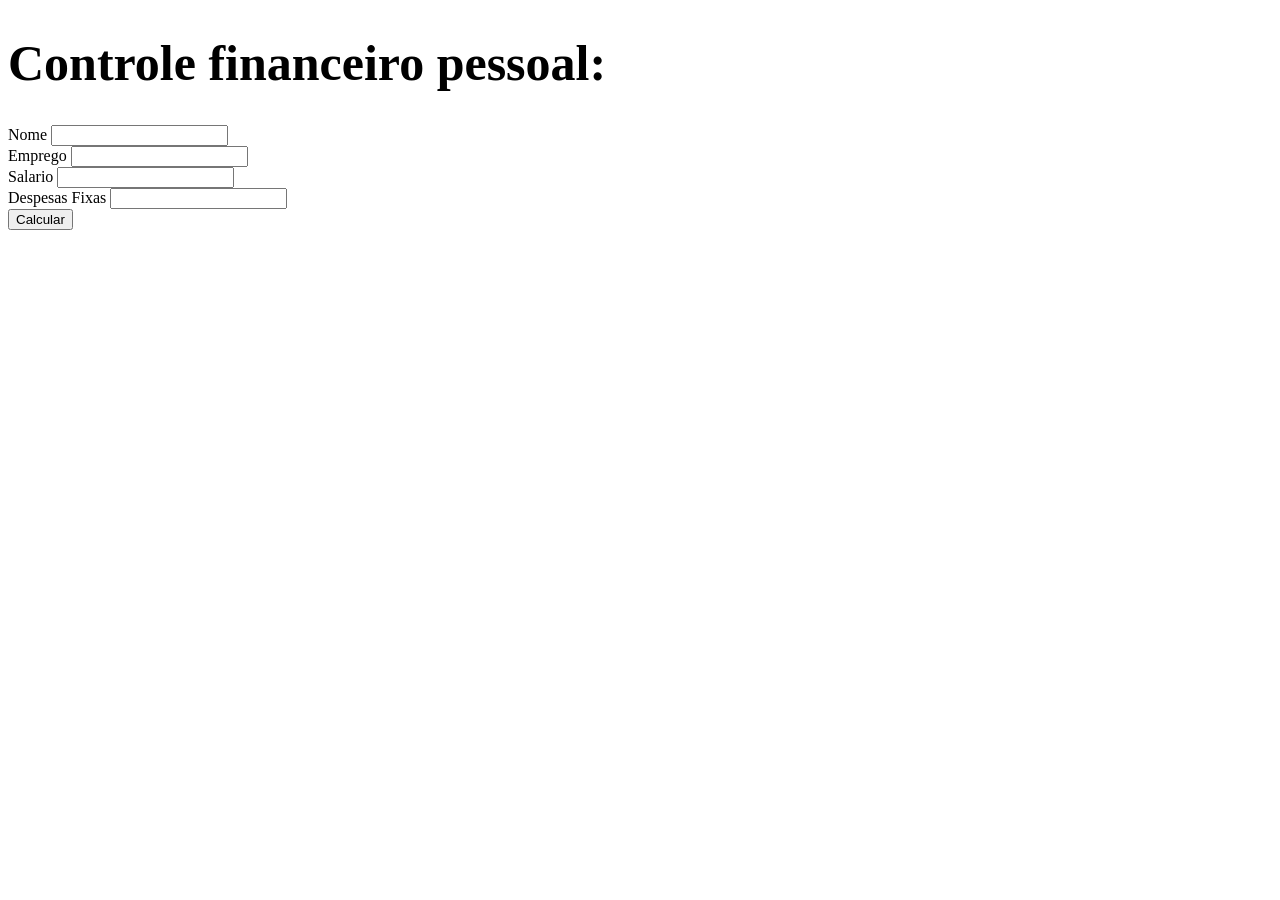
==== AULA_09/index.html @ 823b9373 "upds" ====
<!DOCTYPE html>
<html lang="en">
<head>
    <meta charset="UTF-8">
    <meta name="viewport" content="width=device-width, initial-scale=1.0">
    <link rel="stylesheet" href="style.css">
    <title>Controle financeiro</title>
</head>
<body>
    <h1>Controle financeiro pessoal:</h1>

    <label for="nome">Nome</label>
    <input id="nome" type="text">
<br>
    <label for="emprego">Emprego</label>
    <input id="emprego" type="text">
<br>
    <label for="salario">Salario</label>
    <input id="salario" type="number">
<br>
    <label for="despesas">Despesas Fixas</label>
    <input id="despesas" type="number">
<br>
    <button onclick="calcular()">Calcular</button>

    <div id = "oculto1" style="display: none;">
        <p> asdawdwa</p>
    </div>




    <script src="script.js"></script>
</body>
</html>
---- AULA_09/style.css ----
h1 {
    font-size: 50px;
}

#oculto {
    display: none;
}
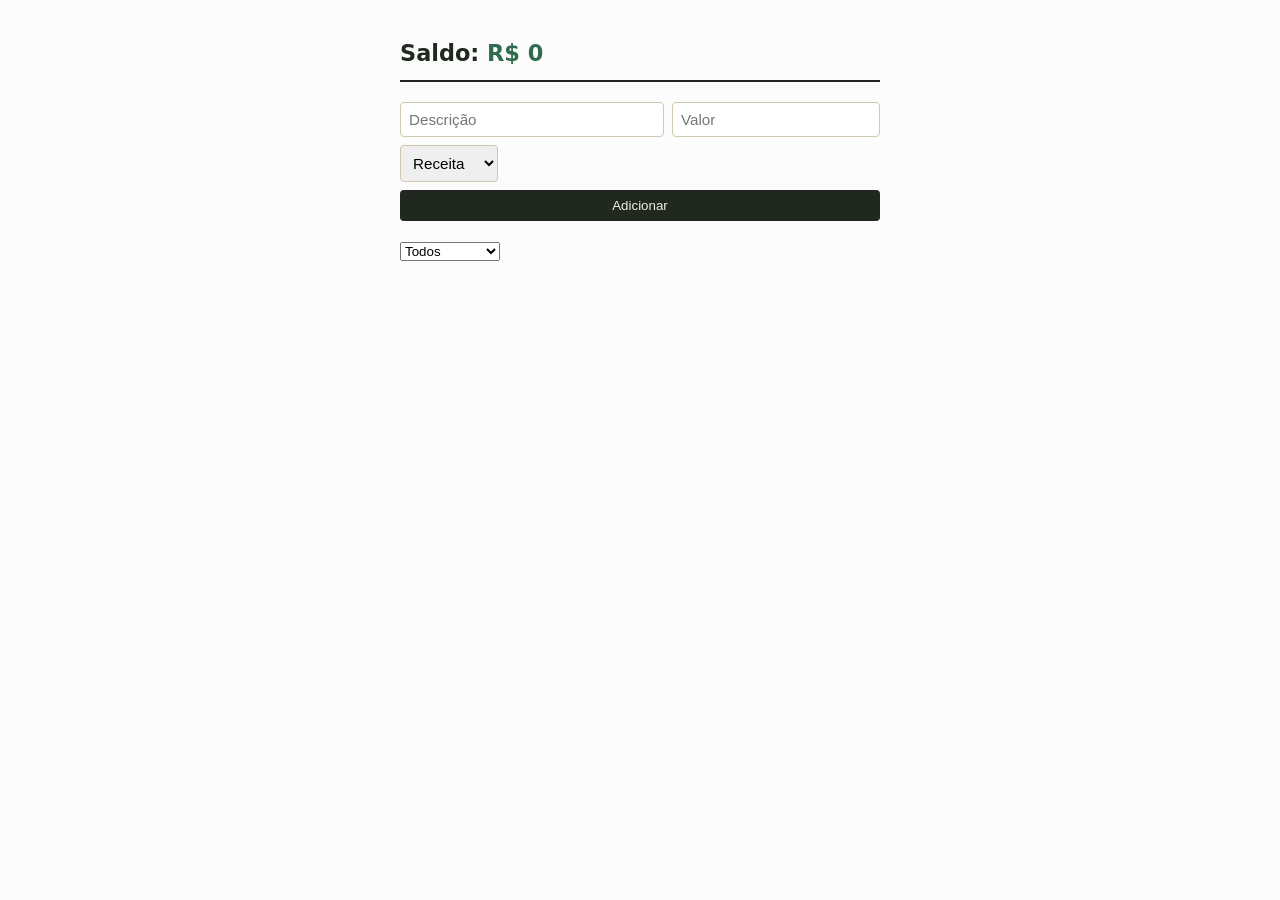
==== commit 0a0ba82b: "upds" ====
--- a/AULA_09/index.html
+++ b/AULA_09/index.html
@@ -7,29 +7,26 @@
     <title>Controle financeiro</title>
 </head>
 <body>
-    <h1>Controle financeiro pessoal:</h1>
+  <h1>Saldo: <span id="saldo">R$ 0</span></h1>
 
-    <label for="nome">Nome</label>
-    <input id="nome" type="text">
-<br>
-    <label for="emprego">Emprego</label>
-    <input id="emprego" type="text">
-<br>
-    <label for="salario">Salario</label>
-    <input id="salario" type="number">
-<br>
-    <label for="despesas">Despesas Fixas</label>
-    <input id="despesas" type="number">
-<br>
-    <button onclick="calcular()">Calcular</button>
+  <form id="form">
+    <input id="descricao" placeholder="Descrição" required>
+    <input id="valor" type="number" placeholder="Valor" required>
+    <select id="tipo">
+      <option value="receita">Receita</option>
+      <option value="despesa">Despesa</option>
+    </select>
+    <button>Adicionar</button>
+  </form>
 
-    <div id = "oculto1" style="display: none;">
-        <p> asdawdwa</p>
-    </div>
+  <select id="filtro">
+  <option value="todos">Todos</option>
+  <option value="receita">Só receitas</option>
+  <option value="despesa">Só despesas</option>
+</select>
 
+  <ul id="lista"></ul>
 
-
-
-    <script src="script.js"></script>
+  <script src="script.js"></script>
 </body>
 </html>
--- a/AULA_09/style.css
+++ b/AULA_09/style.css
@@ -1,7 +1,79 @@
-h1 {
-    font-size: 50px;
+body {
+  font-family: system-ui, sans-serif;
+  background: #fcfcfc;
+  color: #20281f;
+  max-width: 480px;
+  margin: 40px auto;
+  padding: 0 16px;
 }
 
-#oculto {
-    display: none;
+h1 {
+  font-size: 1.4rem;
+  border-bottom: 2px solid #20281f;
+  padding-bottom: 14px;
+  margin-bottom: 20px;
+}
+
+#saldo {
+  font-weight: bold;
+  color: #2f6b4f;
+}
+
+#form {
+  display: flex;
+  flex-wrap: wrap;
+  gap: 8px;
+  margin-bottom: 20px;
+}
+
+#form input,
+#form select {
+  padding: 8px;
+  border: 1px solid #cfc6ac;
+  border-radius: 4px;
+  font-size: 0.95rem;
+}
+
+#descricao {
+  flex: 2;
+}
+
+#valor {
+  flex: 1;
+}
+
+#form button {
+  background: #20281f;
+  color: #f3efe3;
+  border: none;
+  padding: 8px 16px;
+  border-radius: 4px;
+  cursor: pointer;
+  width: 100%;
+}
+
+#form button:hover {
+  background: #384532;
+}
+
+#lista {
+  list-style: none;
+  padding: 0;
+  margin: 0;
+}
+
+#lista li {
+  display: flex;
+  justify-content: space-between;
+  align-items: center;
+  padding: 10px 0;
+  border-bottom: 1px solid #cfc6ac;
+}
+
+#lista li button {
+  background: none;
+  border: none;
+  color: #a3442f;
+  font-size: 1rem;
+  cursor: pointer;
 }
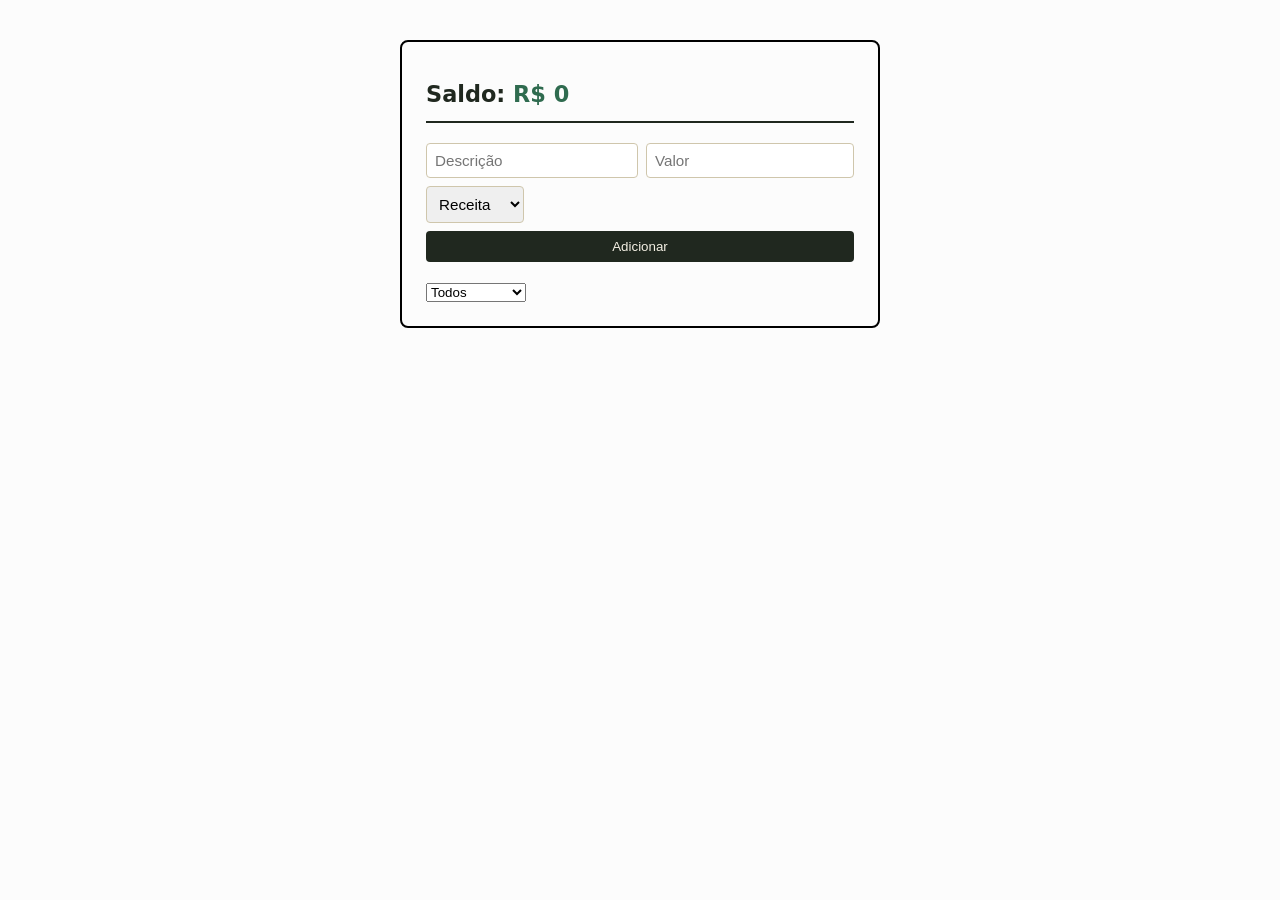
==== commit ca58cf1a: "upds" ====
--- a/AULA_09/index.html
+++ b/AULA_09/index.html
@@ -7,6 +7,7 @@
     <title>Controle financeiro</title>
 </head>
 <body>
+  <div class = "corpo" >
   <h1>Saldo: <span id="saldo">R$ 0</span></h1>
 
   <form id="form">
@@ -28,5 +29,6 @@
   <ul id="lista"></ul>
 
   <script src="script.js"></script>
+  </div>
 </body>
 </html>
--- a/AULA_09/style.css
+++ b/AULA_09/style.css
@@ -5,6 +5,14 @@
   max-width: 480px;
   margin: 40px auto;
   padding: 0 16px;
+}
+
+.corpo {
+  border: 2px solid #000000;
+  border-radius: 8px;
+  padding: 24px;
+  margin: 40px auto;
+  max-width: 480px;
 }
 
 h1 {
